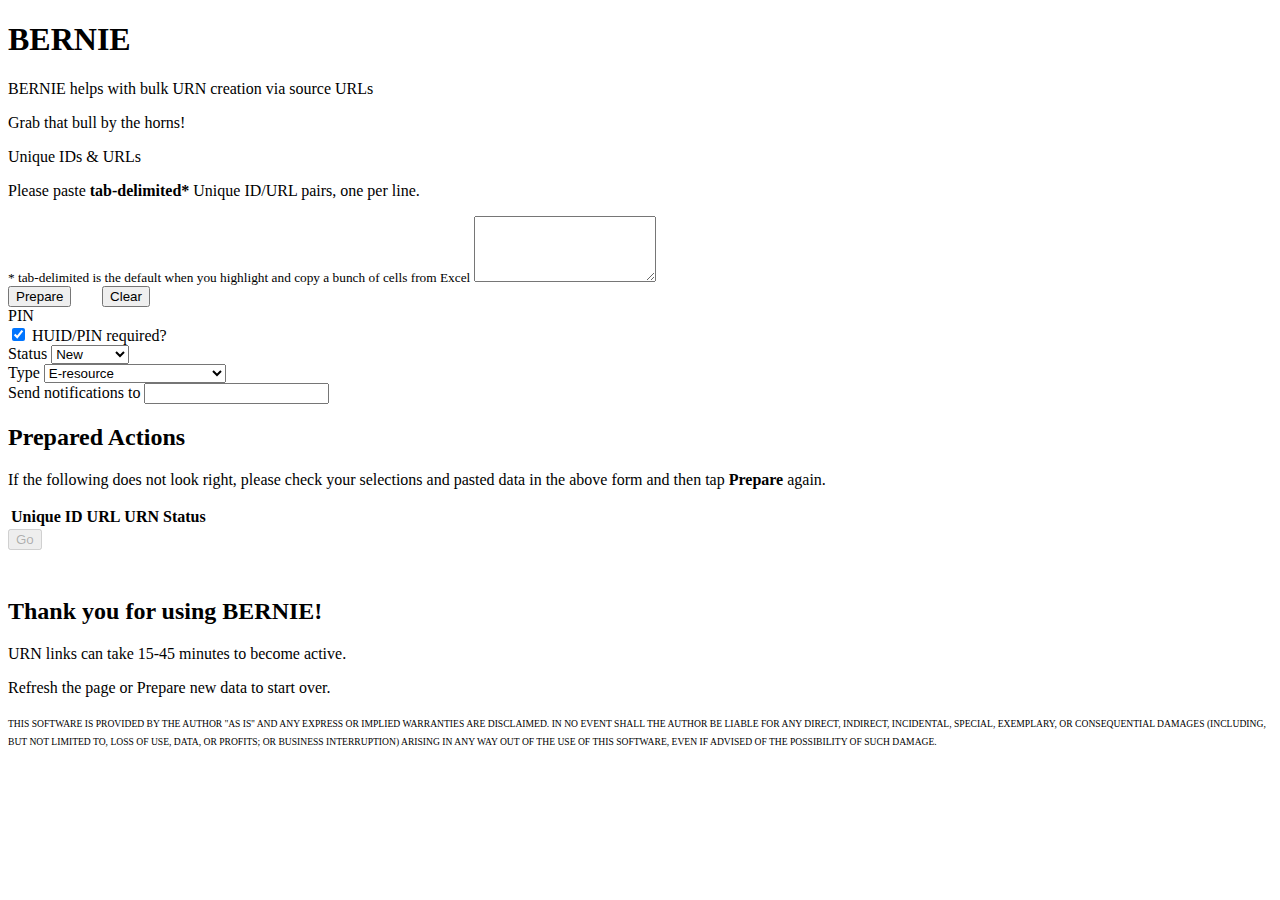
==== index.html @ afa605dc "grab that bull" ====
<!doctype html>
<html lang="en">
  <head>
    <meta charset="utf-8">
    <meta http-equiv="x-ua-compatible" content="ie=edge">
    <title>BERNIE</title>
    <meta name="description" content="BERNIE helps with bulk URN creation via source URLs">
    <meta name="viewport" content="width=device-width, initial-scale=1">

    <link rel="apple-touch-icon" href="apple-touch-icon.png">
    <!-- Place favicon.ico in the root directory -->

    <link rel="stylesheet" href="bower_components/bootstrap/dist/css/bootstrap.min.css">
    <link rel="stylesheet" href="bower_components/bootstrap/dist/css/bootstrap-theme.min.css">
    <link rel="stylesheet" href="css/index.css">
  </head>
  <body>
    <div class="jumbotron">
      <div class="container">
        <h1>BERNIE</h1>
        <p>BERNIE helps with bulk URN creation via source URLs</p>
        <p>Grab that bull by the horns!</p>
      </div>
    </div>

    <div class="container">
      <div id="prepare-flash" class="alert alert-warning" style="display: none;" role="alert"></div>

      <div class="form-group">
        <label for="urls" class="control-label" >Unique IDs &amp; URLs</label>
        <p>Please paste <strong>tab-delimited*</strong> Unique ID/URL pairs, one per line.</p>
        <small>* tab-delimited is the default when you highlight and copy a bunch of cells from Excel</small>
        <textarea id="urls" class="form-control" rows="4"></textarea>
      </div>

      <button id="prepare" type="button" class="btn btn-info">Prepare</button>
      <button id="prepare-clear" type="button" class="btn btn-warning">Clear</button>

      <form class="form-horizontal">
        <div class="form-group">
          <label class="control-label">PIN</label>
          <div class="checkbox">
            <label class="control-label checkbox-inline">
              <input type="checkbox" name="restricted" id="restricted" value="on" aria-label="HUID/PIN required?" checked> HUID/PIN required?
            </label>
          </div>
        </div>

        <div class="form-group" style="display: none;">
          <label for="prefix" class="control-label">URL Prefix (clear for free public resources)</label>
          <input type="text" id="prefix" value="https://login.eresources.law.harvard.edu/login?url=" class="form-control"> 
        </div>

        <div class="form-group">
          <label for="status" class="control-label">Status</label>
          <select name="status" id="status" class="form-control">
            <option value="add">New</option>
            <option value="update">Update</option>
            <option value="withdraw">Withdraw</option>
          </select>
        </div>

        <div class="form-group">
          <label for="type" class="control-label">Type</label>
          <select name="type" id="type" class="form-control">
            <option value="hul.eresource" >E-resource</option>
            <option value="hul.ebook">E-book</option>
            <option value="hul.eother" >E-other</option>
            <option value="hul.EBKPLL" >E-bookplates - large image</option>
            <option value="hul.EBKPLT" >E-bookplates - thumbnail</option>
          </select>
        </div>

        <div class="form-group" style="display: none;">
          <label for="collection" class="control-label">Type</label>
          <select name="collection" id="collection" class="form-control">
            <option value=""></option>
            <option value="GEN">General</option>
            <option value="FREE">Unrestricted E-Books</option>
            <option value="ABCCL">ABC-CLIO eBooks</option>	
            <option value="ACCESS">Access Medicine and Surgery</option>
            <option value="ASPDKB">Alexander Street Press Digital Karl Barth Library</option>
            <option value="APABI">Apabi eBooks</option>
            <option value="ASPCS">Astronomical Society of the Pacific Conference Series</option>
            <option value="BIODHL">Biodiversity Heritage Library</option>
            <option value="OVID">Books@Ovid</option>
            <option value="BUCH">Buchwissenschaft</option>
            <option value="CAMBK">Cambridge Books Online</option>
            <option value="CAHIS">Cambridge Histories Online</option>
            <option value="CHS">Center for Hellenic Studies</option>
            <option value="CLACSO">CLACSO</option>
            <option value="CORISLAN">Cornell: Islandica Series</option>
            <option value="CRC">CRC Press</option>
            <option value="EAISS">Early American Imprints, Series 2</option>
            <option value="EBRARY">Ebrary ebooks</option>
            <option value="EBSCO">EBSCOhost ebooks</option>
            <option value="EDP">EDP Sciences -- E-Books</option>
            <option value="ELSD">Elsevier eBooks</option>
            <option value="ELBIO">Elsevier eBooks: Biochemistry, Genetics and Molecular Biology Collection</OPtion>
            <option value="ELMED">Elsevier eBooks: Medicine</option>
            <option value="FIRUP">Firenze University Press</option>
            <option value="HECON">Handbook in Economics Series</option>
            <option value="IAU">IAU symposium and colloquium proceedings series</option>
            <option value="INTPM">Intelex: Past Masters</option>
            <option value="KSI">Korean Studies Information -- bundled with print</option>
            <option value="LNM">Lecture Notes in Mathematics</option>
            <option value="MDCON">MDConsult</option>
            <option value="MNHRHL">Martinus Nijhoff Human Rights and Humanitarian Law</option>
            <option value="MNIL">Martinus Nijhoff International Law</option>
            <option value="MIL">My iLibrary</option>
            <option value="NAP">National Academies Press  -- Ebooks Bundled with Print</option>
            <option value="NLIB">netLibrary</option>
            <option value="NDACE">New Directions for Adult and Continuing Education Series</option>
            <option value="NDCAD">New Directions for Child and Adolescent Development Series</option>
            <option value="NDCC">New Directions for Community Colleges Series</option>
            <option value="NDFE">New Directions for Evaluation Series</option>
            <option value="NDHE">New Directions for Higher Education Series</option>
            <option value="NDIR">New Directions for Institutional Research Series</option>
            <option value="NDSS">New Directions for Student Services Series</option>
            <option value="NDTL">New Directions for Teaching and Learning Series</option>
            <option value="NDYD">New Directions for Youth Development Series</option>
            <option value="OBSO">Oxford Biblical Studies Online</option>
            <option value="OHOLAW">Oxford Handbooks Online: Law</option>
            <option value="OHOREL">Oxford Handbooks Online: Religion</option>
            <option value="ORO">Oxford Reference Online Premium Collection</option>
            <option value="OSOBIO">Oxford Scholarship Online: Biology Collection</option>
            <option value="OSOBUS">Oxford Scholarship Online: Business and Management</option>
            <option value="OSOCLAS">Oxford Scholarship Online: Classical Studies Collection</option>
            <option value="OSOECON">Oxford Scholarship Online: Economics and Finance Collection</option>
            <option value="OSOLAW">Oxford Scholarship Online: Law</option>
            <option value="OSOLING">Oxford Scholarship Online: Linguistics Collection</option>
            <option value="OSOPHIL">Oxford Scholarship Online: Philosophy Collection</option>
            <option value="OSOPC">Oxford Scholarship Online: Physics Collection</option>
            <option value="OSOPUB">Oxford Scholarship Online: Public Health and Epidemiology Collection</option>
            <option value="OSOREL">Oxford Scholarship Online: Religion Collection</option>
            <option value="Palgrave">Palgrave Connect Education Collection</option>
            <option value="R2ML">R2 Library - Medical E-books</option>
            <option value="SAF">Safari Tech Books Online</option>
            <option value="SAGE">Sage Publications -- Ebooks bundled with print</option>
            <option value="SALEM">Salem Press</option>
            <option value="SCHAUMS">Schaum's Course Outlines</option>
            <option value="SPIE">SPIE Digital Library</option>
            <option value="SPRGP">Springer Protocols</option>
            <option value="STAT">StatRef</option>
            <option value="HTI">Studies in Health Technology and Informatics</option>
            <option value="TANDF">Taylor and Francis e-Books</option>
            <option value="WCURP">Wiley Current Protocols</option>
            <option value="WOB">Wiley Online Library Books</option>
            <option value="MBC">Wiley Interscience Online Books -- Molecular Biology Collection</option>
            <option value="MRW">Wiley Major Reference Works</option>
            <option value="WORLDSCI">World Scientific</option>
          </select>
        </div>

        <div class="form-group">
          <label for="email" class="control-label">Send notifications to</label>
          <input type="email" name="email" id="email" value="" class="form-control"> 
        </div>

        <div id="prepared">
          <h2>Prepared Actions</h2>

          <p>If the following does not look right, please check your selections and pasted data in the above form and then tap <strong>Prepare</strong> again.</p>

          <table class="table table-striped">
            <thead>
              <tr>
                <th>
                  Unique ID
                  <input type="hidden" name="unique_ID" id="unique_ID" />
                </th>
                <th>
                  URL
                  <input type="hidden" name="URL" id="URL" />
                </th>
                <th>URN</th>
                <th>Status</th>
              </tr>
            </thead>
            <tbody>
            </tbody>
          </table>
        </div>

        <button id="go" type="submit" class="btn btn-primary" disabled>Go</button>
      </form>

      <div class="progress-template" style="display: none;">
        <div class="progress">
          <div class="progress-bar progress-bar-striped active" role="progressbar" aria-valuenow="0" aria-valuemin="0" aria-valuemax="100" style="width: 100%">
            <span class="sr-only">0% Complete</span>
          </div>
        </div>
      </div>
    </div>

    <footer class="footer">
      <div class="jumbotron">
        <div class="container">
          <h2>Thank you for using BERNIE!</h2>

          <p>URN links can take 15-45 minutes to become active.</p>

          <p>Refresh the page or Prepare new data to start over.</p>

          <small class="disclaimer">THIS SOFTWARE IS PROVIDED BY THE AUTHOR ''AS IS'' AND ANY EXPRESS OR IMPLIED WARRANTIES ARE DISCLAIMED. IN NO EVENT SHALL THE AUTHOR BE LIABLE FOR ANY DIRECT, INDIRECT, INCIDENTAL, SPECIAL, EXEMPLARY, OR CONSEQUENTIAL DAMAGES (INCLUDING, BUT NOT LIMITED TO, LOSS OF USE, DATA, OR PROFITS; OR BUSINESS INTERRUPTION) ARISING IN ANY WAY OUT OF THE USE OF THIS SOFTWARE, EVEN IF ADVISED OF THE POSSIBILITY OF SUCH DAMAGE.</small>
        </div>
      </div>
    </footer>
    
    <script src="bower_components/jquery/dist/jquery.min.js"></script>
    <script src="bower_components/bootstrap/dist/js/bootstrap.min.js"></script>
    <script src="js/main.js"></script>
  </body>
</html>
---- css/index.css ----
#prepare-clear {
  margin-left: 2em;
}

iframe {
  border: 0;
  left: -24em;
  height: 16em;
  position: absolute;
  top: -16em;
  width: 24em;
}

.footer {
  margin-top: 3em;
}

.footer .jumbotron {
  margin-bottom: 0;
}

.disclaimer {
  font-size: .6em;
}
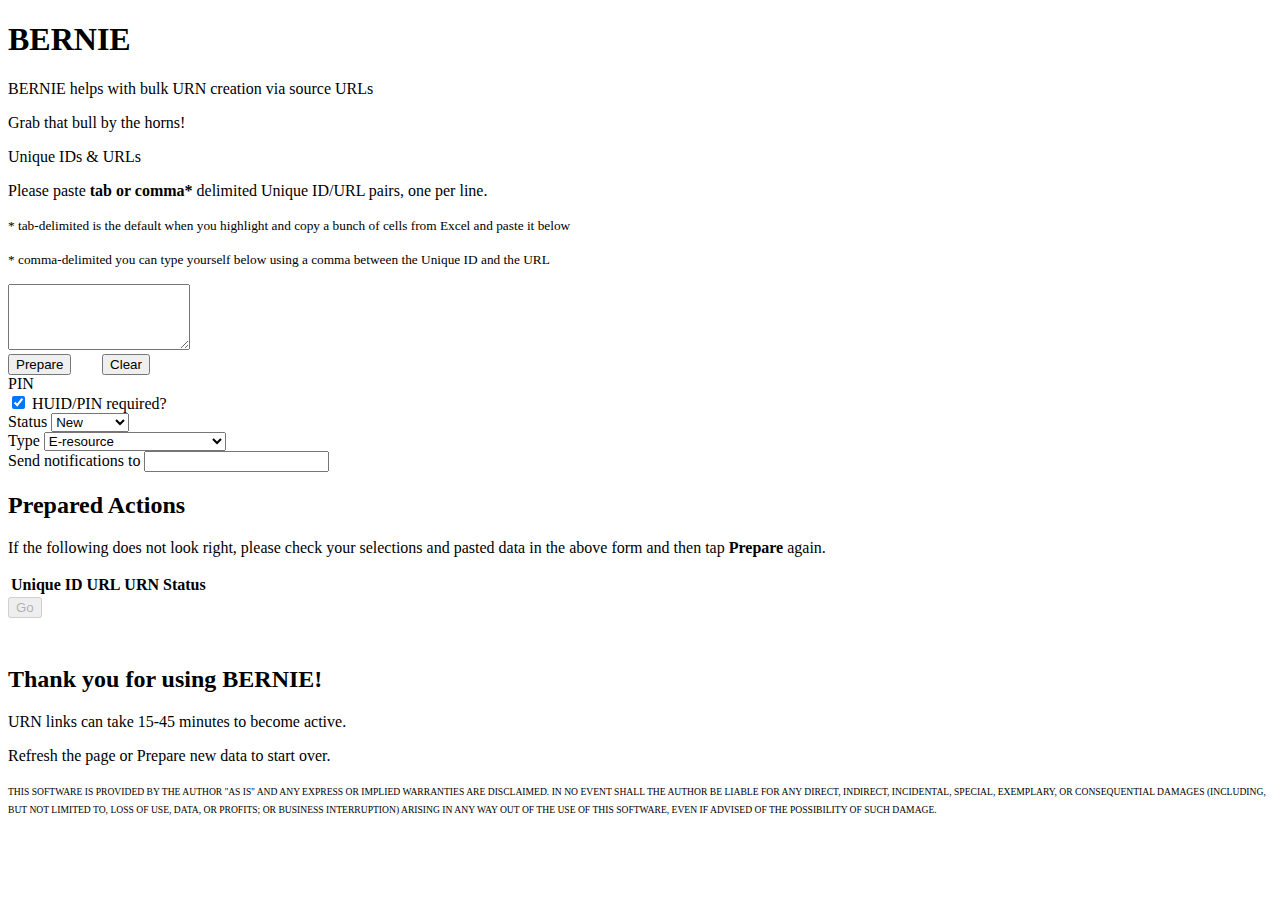
==== commit 17b18efe: "#2 - support comma-delimited input" ====
--- a/index.html
+++ b/index.html
@@ -28,8 +28,9 @@
 
       <div class="form-group">
         <label for="urls" class="control-label" >Unique IDs &amp; URLs</label>
-        <p>Please paste <strong>tab-delimited*</strong> Unique ID/URL pairs, one per line.</p>
-        <small>* tab-delimited is the default when you highlight and copy a bunch of cells from Excel</small>
+        <p>Please paste <strong>tab or comma*</strong> delimited Unique ID/URL pairs, one per line.</p>
+        <p><small>* tab-delimited is the default when you highlight and copy a bunch of cells from Excel and paste it below</small></p>
+        <p><small>* comma-delimited you can type yourself below using a comma between the Unique ID and the URL</small></p>
         <textarea id="urls" class="form-control" rows="4"></textarea>
       </div>
 
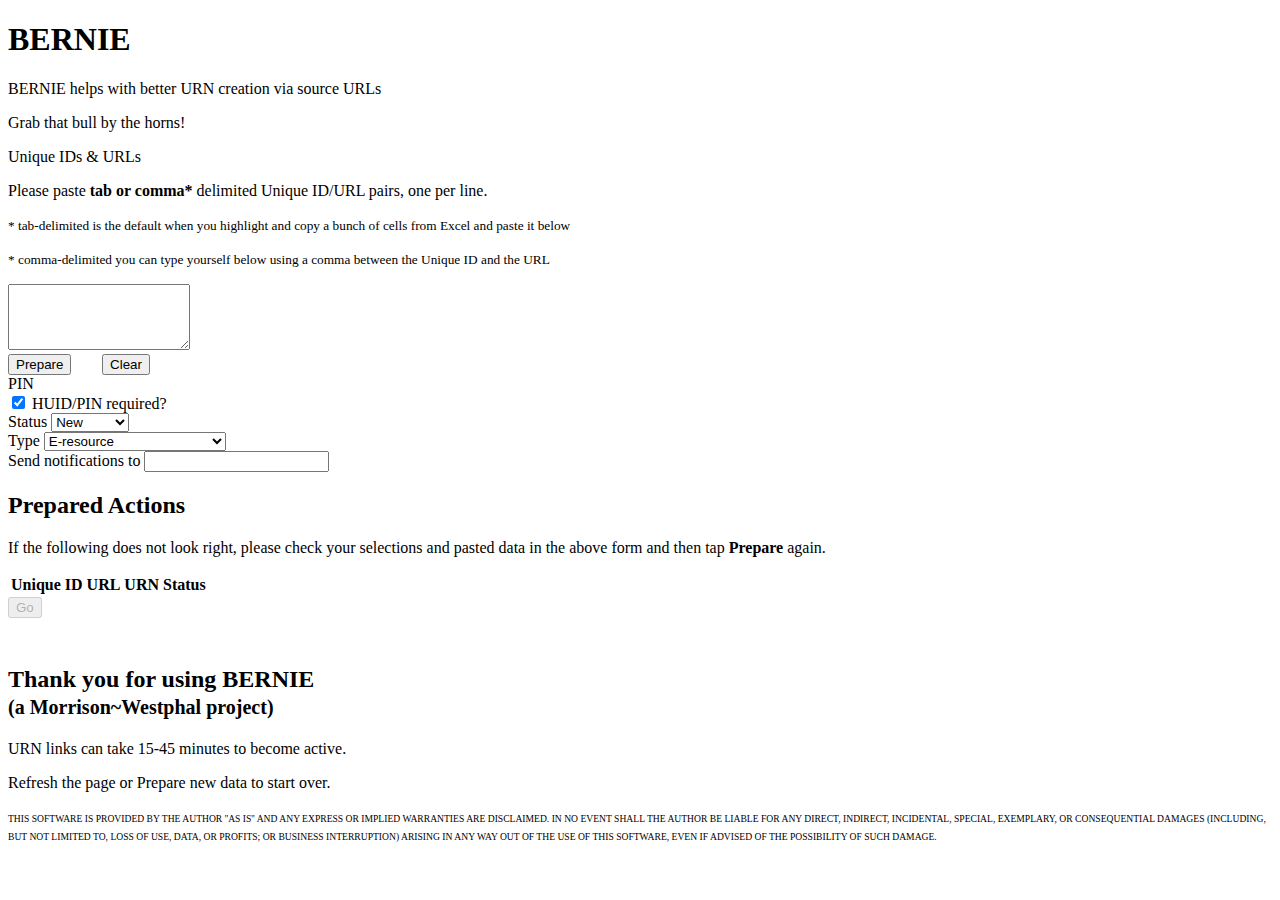
==== commit a44ac979: "#8 - better text" ====
--- a/index.html
+++ b/index.html
@@ -4,7 +4,7 @@
     <meta charset="utf-8">
     <meta http-equiv="x-ua-compatible" content="ie=edge">
     <title>BERNIE</title>
-    <meta name="description" content="BERNIE helps with bulk URN creation via source URLs">
+    <meta name="description" content="BERNIE helps with better URN creation via source URLs">
     <meta name="viewport" content="width=device-width, initial-scale=1">
 
     <link rel="apple-touch-icon" href="apple-touch-icon.png">
@@ -18,7 +18,7 @@
     <div class="jumbotron">
       <div class="container">
         <h1>BERNIE</h1>
-        <p>BERNIE helps with bulk URN creation via source URLs</p>
+        <p>BERNIE helps with better URN creation via source URLs</p>
         <p>Grab that bull by the horns!</p>
       </div>
     </div>
@@ -198,7 +198,7 @@
     <footer class="footer">
       <div class="jumbotron">
         <div class="container">
-          <h2>Thank you for using BERNIE!</h2>
+          <h2>Thank you for using BERNIE<br><small>(a Morrison~Westphal project)</small></h2>
 
           <p>URN links can take 15-45 minutes to become active.</p>
 
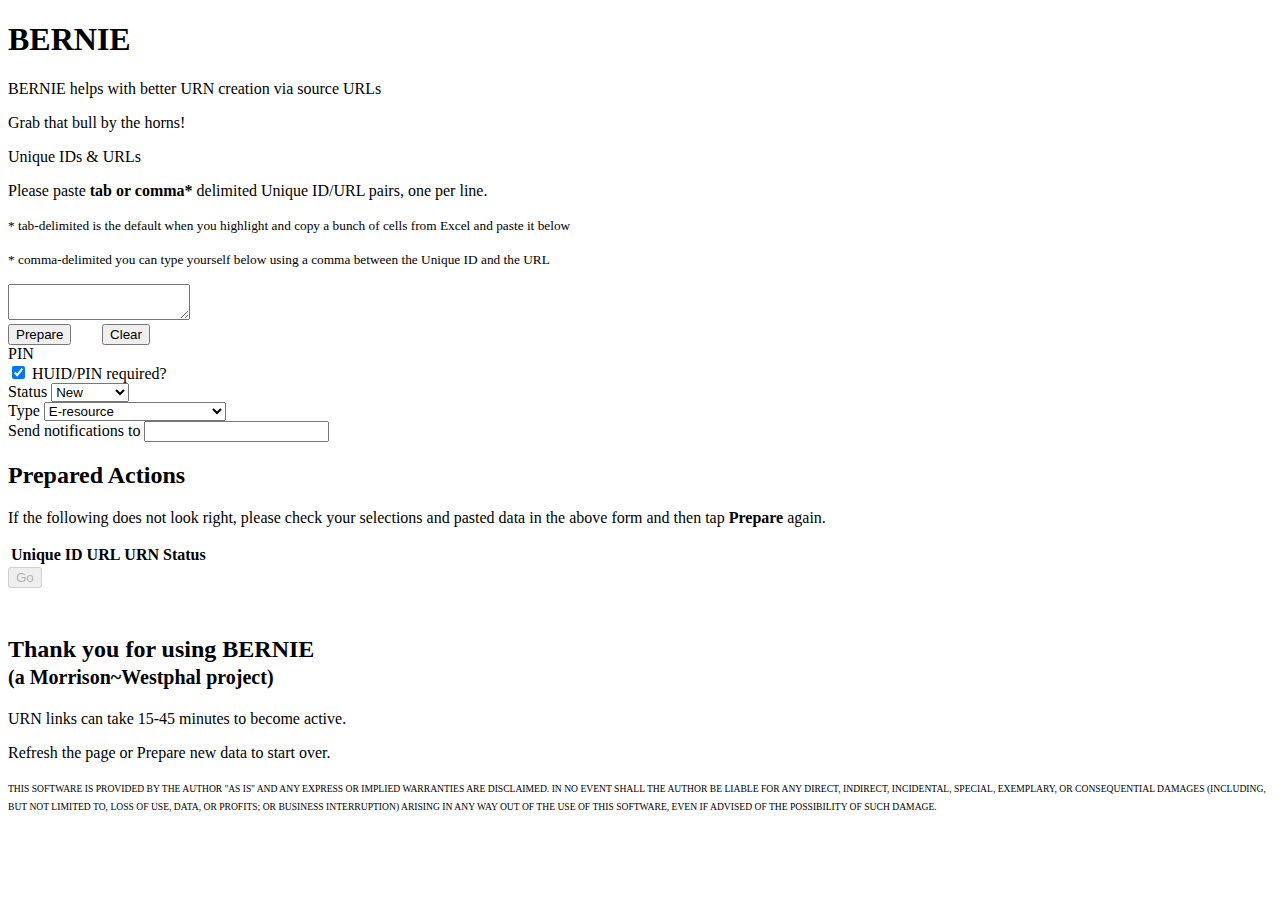
==== commit fed10c90: "#8 - 2 rows" ====
--- a/index.html
+++ b/index.html
@@ -31,7 +31,7 @@
         <p>Please paste <strong>tab or comma*</strong> delimited Unique ID/URL pairs, one per line.</p>
         <p><small>* tab-delimited is the default when you highlight and copy a bunch of cells from Excel and paste it below</small></p>
         <p><small>* comma-delimited you can type yourself below using a comma between the Unique ID and the URL</small></p>
-        <textarea id="urls" class="form-control" rows="4"></textarea>
+        <textarea id="urls" class="form-control" rows="2"></textarea>
       </div>
 
       <button id="prepare" type="button" class="btn btn-info">Prepare</button>
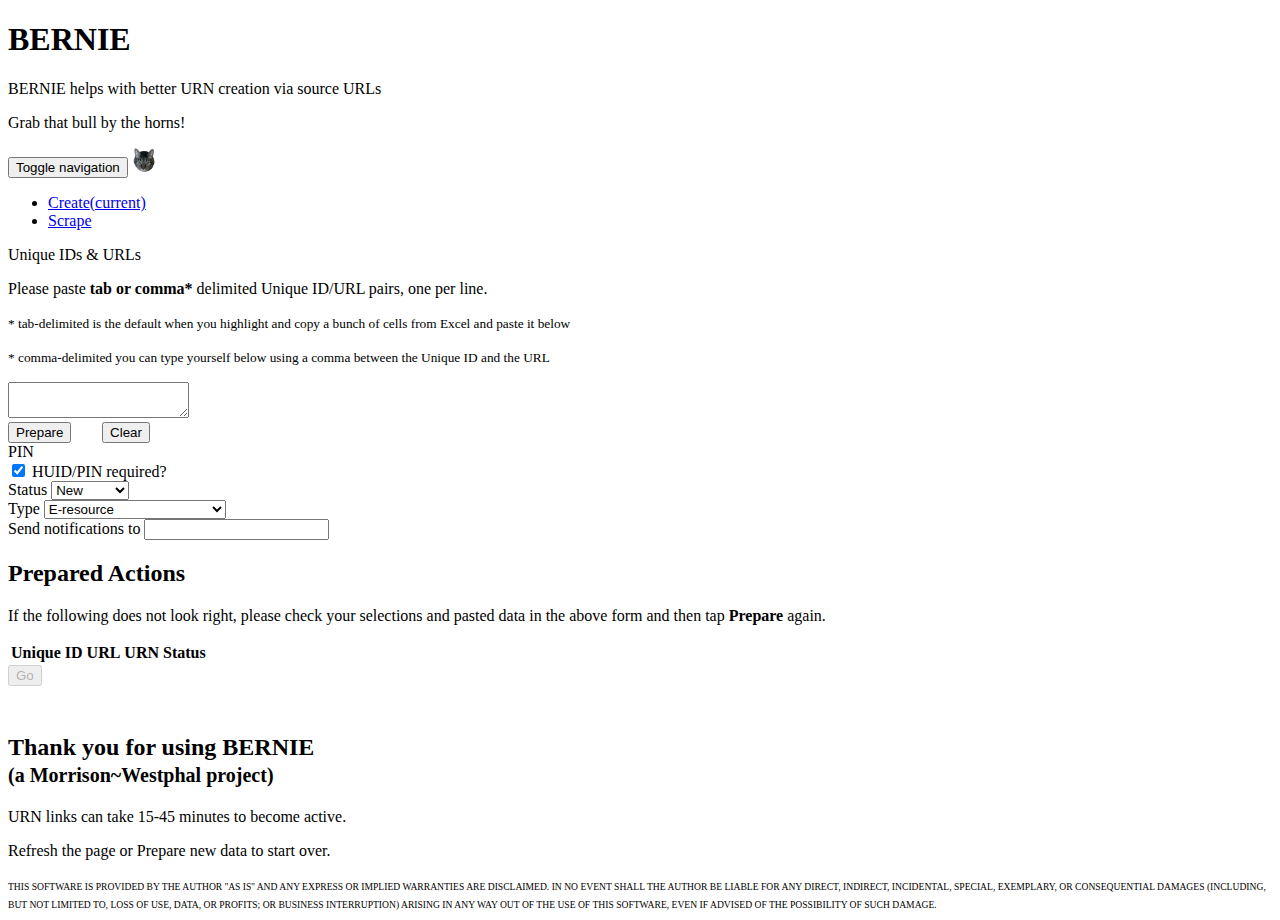
==== commit 6474d91c: "#5 - scraper page and new navbar" ====
--- a/index.html
+++ b/index.html
@@ -22,6 +22,31 @@
         <p>Grab that bull by the horns!</p>
       </div>
     </div>
+
+    <nav class="navbar navbar-default">
+      <div class="container-fluid">
+        <!-- Brand and toggle get grouped for better mobile display -->
+        <div class="navbar-header">
+        </div>
+
+        <div class="navbar-header">
+          <button type="button" class="navbar-toggle collapsed" data-toggle="collapse" data-target="#bs-example-navbar-collapse-1" aria-expanded="false">
+            <span class="sr-only">Toggle navigation</span>
+            <span class="icon-bar"></span>
+            <span class="icon-bar"></span>
+          </button>
+          <a class="navbar-brand" href="index.html"><img alt="Brand" src="img/buddy.png"></a>
+        </div>
+
+        <!-- Collect the nav links, forms, and other content for toggling -->
+        <div class="collapse navbar-collapse" id="bs-example-navbar-collapse-1">
+          <ul class="nav navbar-nav">
+            <li class="active"><a href="index.html">Create<span class="sr-only">(current)</span></a></li>
+            <li><a href="scrape.php">Scrape</a></li>
+          </ul>
+        </div><!-- /.navbar-collapse -->
+      </div><!-- /.container-fluid -->
+    </nav>
 
     <div class="container">
       <div id="prepare-flash" class="alert alert-warning" style="display: none;" role="alert"></div>
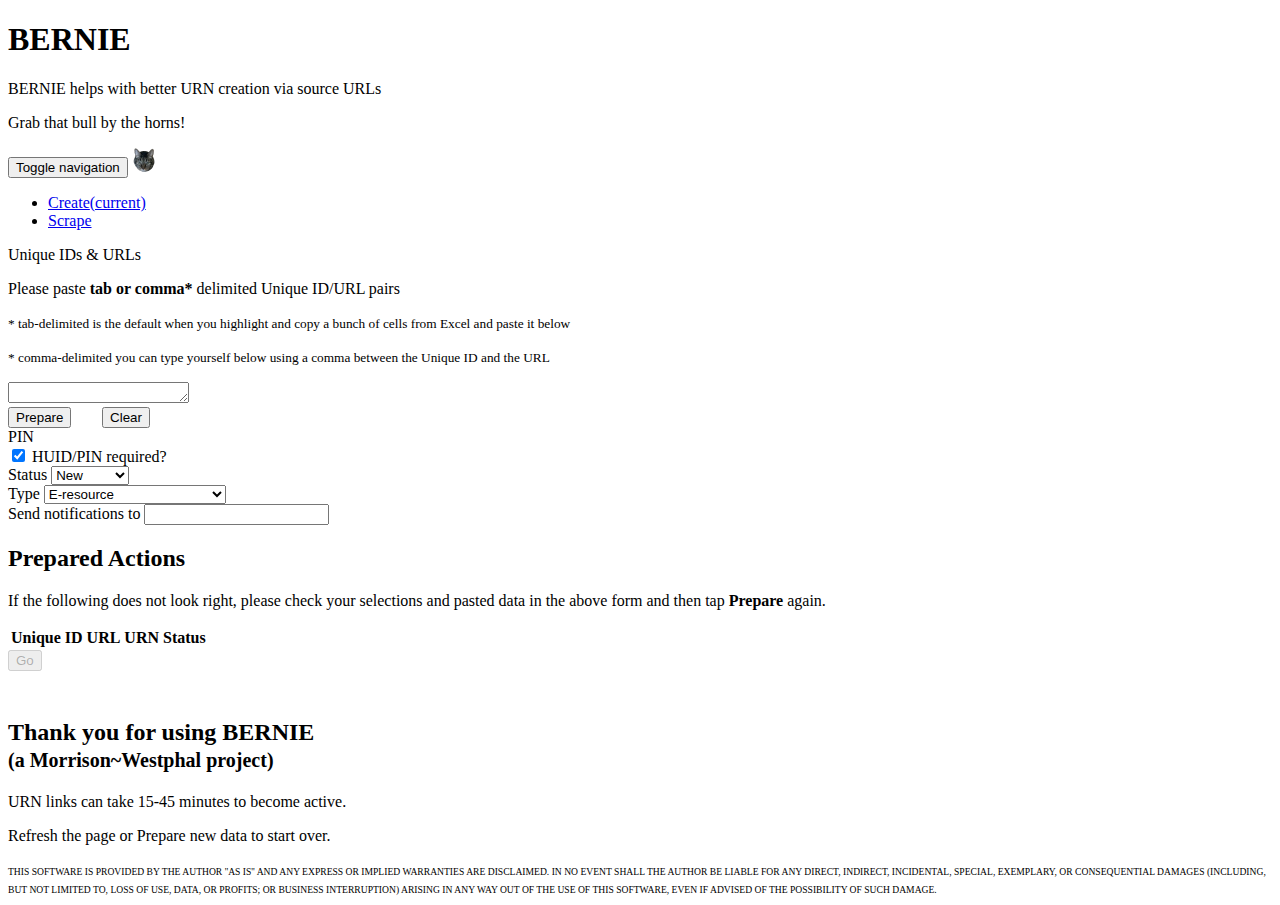
==== commit 38d4e712: "#9 - smaller box & text" ====
--- a/index.html
+++ b/index.html
@@ -42,7 +42,7 @@
         <div class="collapse navbar-collapse" id="bs-example-navbar-collapse-1">
           <ul class="nav navbar-nav">
             <li class="active"><a href="index.html">Create<span class="sr-only">(current)</span></a></li>
-            <li><a href="scrape.php">Scrape</a></li>
+            <li><a href="scrape.html">Scrape</a></li>
           </ul>
         </div><!-- /.navbar-collapse -->
       </div><!-- /.container-fluid -->
@@ -53,10 +53,10 @@
 
       <div class="form-group">
         <label for="urls" class="control-label" >Unique IDs &amp; URLs</label>
-        <p>Please paste <strong>tab or comma*</strong> delimited Unique ID/URL pairs, one per line.</p>
+        <p>Please paste <strong>tab or comma*</strong> delimited Unique ID/URL pairs</p>
         <p><small>* tab-delimited is the default when you highlight and copy a bunch of cells from Excel and paste it below</small></p>
         <p><small>* comma-delimited you can type yourself below using a comma between the Unique ID and the URL</small></p>
-        <textarea id="urls" class="form-control" rows="2"></textarea>
+        <textarea id="urls" class="form-control" rows="1"></textarea>
       </div>
 
       <button id="prepare" type="button" class="btn btn-info">Prepare</button>
--- a/css/index.css
+++ b/css/index.css
@@ -1,5 +1,9 @@
 #prepare-clear {
   margin-left: 2em;
+}
+
+.alert {
+  margin: 1em 0;
 }
 
 iframe {
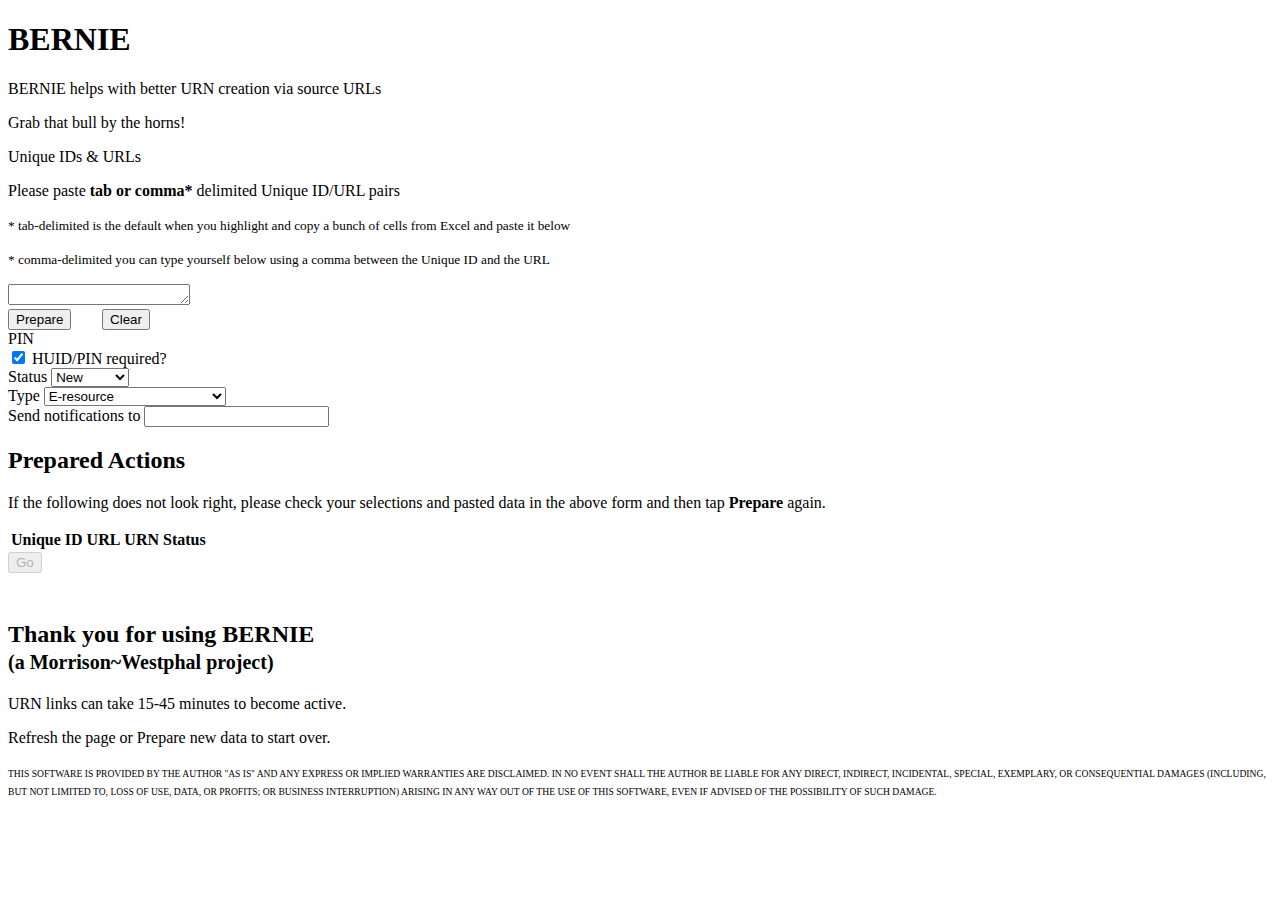
==== commit c2775d41: "#9 - no menu" ====
--- a/index.html
+++ b/index.html
@@ -22,31 +22,6 @@
         <p>Grab that bull by the horns!</p>
       </div>
     </div>
-
-    <nav class="navbar navbar-default">
-      <div class="container-fluid">
-        <!-- Brand and toggle get grouped for better mobile display -->
-        <div class="navbar-header">
-        </div>
-
-        <div class="navbar-header">
-          <button type="button" class="navbar-toggle collapsed" data-toggle="collapse" data-target="#bs-example-navbar-collapse-1" aria-expanded="false">
-            <span class="sr-only">Toggle navigation</span>
-            <span class="icon-bar"></span>
-            <span class="icon-bar"></span>
-          </button>
-          <a class="navbar-brand" href="index.html"><img alt="Brand" src="img/buddy.png"></a>
-        </div>
-
-        <!-- Collect the nav links, forms, and other content for toggling -->
-        <div class="collapse navbar-collapse" id="bs-example-navbar-collapse-1">
-          <ul class="nav navbar-nav">
-            <li class="active"><a href="index.html">Create<span class="sr-only">(current)</span></a></li>
-            <li><a href="scrape.html">Scrape</a></li>
-          </ul>
-        </div><!-- /.navbar-collapse -->
-      </div><!-- /.container-fluid -->
-    </nav>
 
     <div class="container">
       <div id="prepare-flash" class="alert alert-warning" style="display: none;" role="alert"></div>
